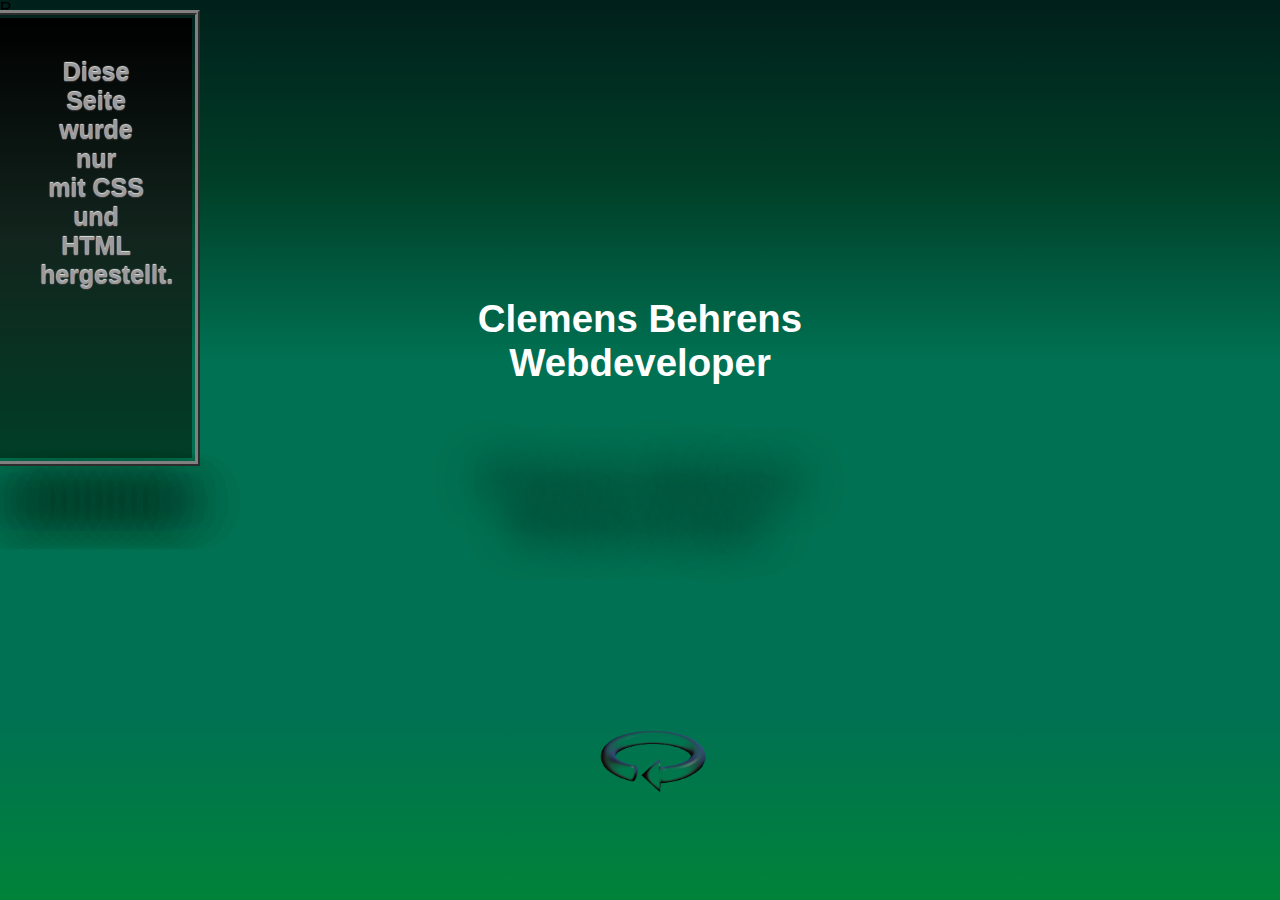
==== rotatingMenu/index.html @ 8ec3f5b6 "Initial project version" ====
<!DOCTYPE html>
<html lang="en">

<head>
    <meta charset="UTF-8">
    <meta name="viewport" content="width=device-width, initial-scale=1.0">
    <meta http-equiv="X-UA-Compatible" content="ie=edge">
    <title>ClemensIntro</title>
    <link rel="stylesheet" href="./css/rotating menu style.css">
</head>

<body>
    <div class="cbcontainer">
        <div class="directionR">R</div>
        <div class="directionL"></div>
        <div class="move1">
            <a href="./main.html" >
            <div>
              <h2>Diese<br>Seite<br>wurde nur<br>mit CSS<br>und HTML<br>hergestellt.


                </h2>
            </div>

            <div class="shadowbox">

                <h1>oo0000000000000oo</h1>
            </div>

        </div>

        <div class="move2">
            <a href="./main.html" >
            <div>
                <h2>Unmöglich<br>bedeutet:<br><br>finde<br>einen Weg<br>es möglich<br>zu machen!
                    
                </h2>
            </div>
            <div class="shadowbox">

                <h1>oo0000000000000oo</h1>
            </div>

        </div>
        <div class="move3">
                <a href="./main.html" >
            <div >
                <h2>Klicken Sie<br>eine der<br>Tafeln,<br><br>und<br>erfahren<br>Sie mehr.

                </h2>
            </div>
            <div class="shadowbox">

                <h1>oo0000000000000oo</h1>
            </div>

        </div>

        <div class="picInMiddle">
            <h1>Clemens Behrens<br>
           Webdeveloper
            </h1>
        </div>

    </div>
</body>

</html>
---- rotatingMenu/css/rotating menu style.css ----
*{
  padding: 0;
  margin:0;
}
.cbcontainer{z-index: 1;
font-family: 'Gill Sans', 'Gill Sans MT', Calibri, 'Trebuchet MS', sans-serif;
  position: relative;
    width: 100vw;
    height: 100vh;
  /* background-image: url("../assets/curve4.png");*/
    background-size: 100%;

    background-image: linear-gradient(rgb(0, 32, 27), rgb(0, 62, 39),rgb(0, 113, 82),rgb(0, 113, 82)
    ,rgb(0, 113, 82),rgb(0, 131, 57));
}

.picInMiddle{
  text-align: center;
  color: white;
  position: absolute;
  z-index:5;
  width:35vw;
  height:45vh;
  top:25vh;
  right: 32.5vw;
/* 
  border-style: solid;
border-radius: 30%;
background-image: radial-gradient(blue, rgba(0, 0, 0, 0), rgba(0, 0, 0, 0));
background-image: linear-gradient(rgb(0, 0, 0), rgb(18, 36, 29), rgb(0, 62, 39));
 background-color: azure;
 outline: thick ridge grey;
outline-offset: 5px; */

}

.picInMiddle h1{
  margin-top:8vh;
  font-size: 3vw;
  text-shadow: 0px 160px 40px rgba(0, 0, 0, 0.753);
}

/*moving divs section here*/

.move1{
  
/*position data*/
z-index: 10;
position: absolute;
width: 15vw;
height: 45vh;

/*animation*/    
    animation-name: slideLeft;
     animation-iteration-count: infinite;
    animation-duration: 10s;
    animation-timing-function: linear;
   animation-fill-mode: both;
   animation-play-state: paused;}

.move1 div:first-child{
  /*the look*/
 bottom: 50vh;
  padding: 40px;
  height: 40vh;
  color: rgb(155, 155, 155);
 /* text-shadow: -1px 2px red;*/
 text-shadow:0px -1px 1px rgb(233, 233, 233), 0px 1px 1px rgb(56, 56, 56) ;
  text-align: center;
  font-size: 1.3vw;
  border: 0px solid red;
/* border-radius: 10px;*/
 outline: thick ridge grey;
outline-offset: 3px;   
/*background-color: rgb(255, 230, 0);*/
background-image: linear-gradient(rgb(0, 0, 0), rgb(18, 36, 29), rgb(0, 62, 39));
}
.move2{
/*position data*/
z-index: 3;
position: absolute;
width: 15vw;
height: 45vh;

/*animation*/    
    animation-name: slideLeft1;
     animation-iteration-count: infinite;
    animation-duration: 10s;
    animation-timing-function: linear;
   animation-fill-mode: both;
   animation-play-state: paused;}
   
   .move2 div:first-child{
  /*the look*/
  padding: 40px;
height: 40vh;
  color: rgb(155, 155, 155);
 text-shadow:0px -1px 1px rgb(233, 233, 233), 0px 1px 1px rgb(56, 56, 56) ;
  text-align: center;
  font-size: 1.3vw;
  border: 0px solid red;
 outline: thick ridge grey;
outline-offset: 3px;   
background-image: linear-gradient(rgb(0, 0, 0), rgb(18, 36, 29), rgb(0, 62, 39));
}

.move3{
  
  /*position data*/
z-index: 3;
position: absolute;
width: 15vw;
height: 45vh;

/*animation*/    
    animation-name: slideLeft2;
     animation-iteration-count: infinite;
    animation-duration: 10s;
    animation-timing-function: linear;
   animation-fill-mode: both;
   animation-play-state: paused;
}

a{   text-decoration: none;} 

.move3 div:first-child{
   /*the look*/
   padding: 40px;
   height: 40vh;
   color: rgb(155, 155, 155);
   text-shadow:0px -1px 1px rgb(233, 233, 233), 0px 1px 1px rgb(56, 56, 56) ;
    text-align: center;
 
  font-size: 1.3vw;
   border: 0px solid red;
  outline: thick ridge grey;
outline-offset: 3px;   
background-image: linear-gradient(rgb(0, 0, 0), rgb(18, 36, 29), rgb(0, 62, 39));
}

.shadowbox{/*z-index: 3;*/
 text-align: center;
 font-size:.8vw;
pointer-events: none;
bottom: 30vh;
height: 5vh;
/*background-color: blue;*/
/*box-shadow: 0px 30px 30px rgb(0, 0, 0);*/
color: rgba(0, 0, 255, 0);
text-shadow: 0px 30px 20px rgb(0, 0, 0);
text-shadow: 0px 30px 35px rgb(0, 0, 0);
text-shadow: 0px 30px 40px rgb(0, 0, 0);
text-shadow: 0px 30px 45px rgb(0, 0, 0);

}

/*this starts the animation*/
.directionL:hover~.move1{ 
 animation-play-state: running;
}
.directionL:hover~.move2{ 
  animation-play-state: running;
 }
 .directionL:hover~.move3{ 
  animation-play-state: running;
 }

/*this div works as a controlbutton (hover over key)*/
.directionL{ 
    position: absolute;
    bottom: 10vh;
    left: 46vw;
    
    width: 10vw;
    height: 10vh;
    background-image: url("../assets/arrow1a.png");
    background-size: contain;
    background-repeat: no-repeat;
  }
   

           


@keyframes slideLeft{
  /*right up*/
  0% {right: 42.5vw;
      top: 29.3vh;
      transform: scale(1);
      z-index: 10;
  }
  2.04% {right: 45.5vw;
    top: 29.3vh;
   transform: scale(1);
   }
4.08% {right: 48.7vw;
  top: 29.1vh;
  transform: scale(.99);
}
6.12% {right: 51.8vw;
  top: 28.9vh;
  transform: scale(.99);
}
8.16% {right: 55.1vw;
  top: 28.6vh;
  transform: scale(.98);
}
  10.2% {right: 58.4vw;
  
    top: 28.1vh;
    transform: scale(.98);
}
  12.24%{right: 61.8vw;
    top: 27.4vh;
    transform: scale(.97);
  }
  14.28% {right: 65.1vw;
    top: 26.7vh;
    transform: scale(.96);
}
16.32% {right: 68.1vw;
  top: 25.5vh;
  transform: scale(.94);
}

     18.36% {right: 70.6vw;
    top: 24.1vh;
    transform: scale(.9);
    }

 20.4% {right: 72.1vw;
      top: 22.4vh;
      transform: scale(.86);
      z-index: 10;
    /*  background-color: aquamarine;*/
  }
  
  22.44% {right: 72.3vw;
    top:20.7vh;
    transform: scale(.84);
    z-index:3;
}
24.48% {right: 71.7vw;
  top: 18.9vh;/*2.6*/
  transform: scale(.83);
}
26.52% {right: 70.2vw;
  top:17.3vh ;/*1.9*/
  transform: scale(.82);
}
28.56% {right: 68vw;
  top: 15.9vh;/*1.5*/
  transform: scale(.82);
}
  30.6% {right: 65.3vw;
  
    top: 14.7vh;/*2*/
    transform: scale(.81);
}
  32.64%{right: 62.2vw;
    top: 13.8vh;/*1.8*/
    transform: scale(.81);
  }
  34.68% {right: 59.3vw;
    top: 13.1vh;/*1.6*/
    transform: scale(.80);
}
36.72% {right: 56.4vw;
  top: 12.8vh;/*1.5*/
  transform: scale(.80);
}
38.76% {right: 53.8vw;
  top: 12.4vh;
  transform: scale(.80);
}
40.8%{right: 51.2vw;
  top: 12.2vh;
  transform: scale(.81);
} 
42.84% {right: 49vw;
  
  top: 12.1vh;
  transform: scale(.81);
}
44.88% {right: 46.7vw;
  top: 12vh;
  transform: scale(.82);
}
46.92% {right: 44.6vw;
  top: 11.8vh;
  transform: scale(.82);
}

48.96% {right: 42.5vw;
  top: 11.8vh;
  transform: scale(.83);
}
51% {right: 40.4vw;
  top: 11.8vh;
  transform: scale(.83);
}
53.04% {right: 38.3vw;
  top: 11.8vh;
  transform: scale(.82);
}
55.08% {right: 36vw;
  top: 12vh;
  transform: scale(.82);
}
57.12% {right: 33.8vw;
  
  top: 12.1vh;
  transform: scale(.81);
}
59.16%{right: 31.2vw;
  top: 12.2vh;
  transform: scale(.81);
} 
61.2% {right: 28.6vw;
  top: 12.4vh;
  transform: scale(.80);
 /* z-index:3;*/
}
63.24% {right: 25.7vw;
  top: 12.8vh;/*1.5*/
  transform: scale(.80);
 /* z-index: 10;*/
}
65.28% {right: 22.8vw;
  top: 13.1vh;/*1.6*/
  transform: scale(.80);
}
67.32%{right: 19.7vw;
  top: 13.8vh;/*1.8*/
  transform: scale(.81);
  z-index: 3;
}
69.36% {right: 17vw;
  
  top: 14.7vh;/*2*/
  transform: scale(.81);
  z-index: 10;
}
71.4% {right: 14.8vw;
  top: 15.9vh;/*1.5*/
  transform: scale(.82);
}
73.44% {right: 13.3vw;
  top:17.3vh ;/*1.9*/
  transform: scale(.82);
}
75.48% {right: 12.7vw;
  top: 18.9vh;/*2.6*/
  transform: scale(.83);
}
77.52% {right: 12.9vw;
  top:20.7vh;
  transform: scale(.84);
  z-index:10;
}
79.56% {right: 14.4vw;
  top: 22.4vh;
  transform: scale(.86);
 /* background-color: aquamarine;*/
}

81.6% {right: 16.9vw;
  top: 24.1vh;
  transform: scale(.9);
  }
  83.64% {right: 19.9vw;
    top: 25.5vh;
    transform: scale(.94);
  }
  85.68% {right: 23.2vw;
    top: 26.7vh;
    transform: scale(.96);
}
87.72%{right: 26.6vw;
  top: 27.4vh;
  transform: scale(.97);
}
89.76% {right: 29.9vw;
  
  top: 28.1vh;
  transform: scale(.98);
}
91.8% {right: 33.2vw;
  top: 28.6vh;
  transform: scale(.98);
}
93.84% {right: 36.3vw;
  top: 28.9vh;
  transform: scale(.99);
}
95.88% {right: 39.5vw;
  top: 29.1vh;
  transform: scale(.99);
}
97.92% {right: 41.5vw;
  top: 29.3vh;
  transform: scale(1);
}
100% {right: 42.5vw;
  top: 29.3vh;
  transform: scale(1);
}

}

@keyframes slideLeft1{
  0% {right: 17vw;

    top: 14.7vh;/*2*/
    transform: scale(.81);
    }
    2.04% {right: 14.8vw;
    top: 15.9vh;/*1.5*/
    transform: scale(.82);
    }
    4.08% {right: 13.3vw;
    top:17.3vh ;/*1.9*/
    transform: scale(.82);
    }
    6.12% {right: 12.7vw;
    top: 18.9vh;/*2.6*/
    transform: scale(.83);
    }
    8.16% {right: 12.9vw;
    top:20.7vh;
    transform: scale(.84);
    z-index:10;
    }
    10.2% {right: 14.4vw;
    top: 22.4vh;
    transform: scale(.86);
   /* background-color: aquamarine;*/
    }
    
    12.24% {right: 16.9vw;
    top: 24.1vh;
    transform: scale(.9);
    }
    14.28% {right: 19.9vw;
      top: 25.5vh;
      transform: scale(.94);
    }
    16.32% {right: 23.2vw;
      top: 26.7vh;
      transform: scale(.96);
    }
    18.36%{right: 26.6vw;
    top: 27.4vh;
    transform: scale(.97);
    }
    20.4% {right: 29.9vw;
    
    top: 28.1vh;
    transform: scale(.98);
    }
    22.44% {right: 33.2vw;
    top: 28.6vh;
    transform: scale(.98);
    }
    24.48% {right: 36.3vw;
    top: 28.9vh;
    transform: scale(.99);
    }
    26.52% {right: 39.5vw;
    top: 29.1vh;
    transform: scale(.99);
    }
    28.56% {right: 41.5vw;
    top: 29.3vh;
    transform: scale(1);
    }
    30.6% {right: 42.5vw;
    top: 29.3vh;
    transform: scale(1);
    }
    /*animation split*/
  32.64% {right: 44vw;
    top: 29.3vh;
    transform: scale(1);
    z-index: 10;
}
34.68% {right: 45.5vw;
  top: 29.3vh;
  transform: scale(1);
}
36.72% {right: 48.7vw;
top: 29.1vh;
transform: scale(.99);
}
38.76% {right: 51.8vw;
top: 28.9vh;
transform: scale(.99);
}
40.8% {right: 55.1vw;
top: 28.6vh;
transform: scale(.98);
}
42.84% {right: 58.4vw;

  top: 28.1vh;
  transform: scale(.98);
}
44.88%{right: 61.8vw;
  top: 27.4vh;
  transform: scale(.97);
}
46.92% {right: 65.1vw;
  top: 26.7vh;
  transform: scale(.96);
}
48.96% {right: 68.1vw;
top: 25.5vh;
transform: scale(.94);
}

  51% {right: 70.6vw;
  top: 24.1vh;
  transform: scale(.9);
  }

53.04% {right: 72.1vw;
    top: 22.4vh;
    transform: scale(.86);
  /*  background-color: aquamarine;*/
}

55.08% {right: 72.3vw;
  top:20.7vh;
  transform: scale(.84);
  z-index:3;
}
57.12% {right: 71.7vw;
top: 18.9vh;/*2.6*/
transform: scale(.83);
}
59.16% {right: 70.2vw;
top:17.3vh ;/*1.9*/
transform: scale(.82);
}
61.2% {right: 68vw;
top: 15.9vh;/*1.5*/
transform: scale(.82);
}
63.24% {right: 65.3vw;

  top: 14.7vh;/*2*/
  transform: scale(.81);
}
65.28%{right: 62.2vw;
  top: 13.8vh;/*1.8*/
  transform: scale(.81);
}
67.32% {right: 59.3vw;
  top: 13.1vh;/*1.6*/
  transform: scale(.80);
}
69.36% {right: 56.4vw;
top: 12.8vh;/*1.5*/
transform: scale(.80);
}
71.4% {right: 53.8vw;
top: 12.4vh;
transform: scale(.80);
}
73.44%{right: 51.2vw;
top: 12.2vh;
transform: scale(.81);
} 
75.48% {right: 49vw;

top: 12.1vh;
transform: scale(.81);
}
77.52% {right: 46.7vw;
top: 12vh;
transform: scale(.82);
}
79.06% {right: 44.6vw;
top: 11.8vh;
transform: scale(.82);
}

81.1% {right: 42.5vw;
top: 11.8vh;
transform: scale(.83);
}
83.14% {right: 40.4vw;
top: 11.8vh;
transform: scale(.83);
}
85.18% {right: 38.3vw;
top: 11.8vh;
transform: scale(.82);
}
87.22% {right: 36vw;
top: 12vh;
transform: scale(.82);
}
89.26% {right: 33.8vw;

top: 12.1vh;
transform: scale(.81);
}
91.3%{right: 31.2vw;
top: 12.2vh;
transform: scale(.81);
} 
93.34% {right: 28.6vw;
top: 12.4vh;
transform: scale(.80);
z-index:3;
}
95.38% {right: 25.7vw;
top: 12.8vh;/*1.5*/
transform: scale(.80);
}
97.02% {right: 22.8vw;
top: 13.1vh;/*1.6*/
transform: scale(.80);
}
/*100%{right: 19.7vw;
top: 3.8vh;
transform: scale(.81);
}*/
100% {right: 17vw;

  top: 14.7vh;/*2*/
  transform: scale(.81);
  }

}

@keyframes slideLeft2{
   /*right up*/
   65.28% {right: 42.5vw;
    top: 29.3vh;
    transform: scale(1);
    z-index: 10;
}
67.32% {right: 45.5vw;
  top: 29.3vh;
  transform: scale(1);
}
69.36% {right: 48.7vw;
top: 29.1vh;
transform: scale(.99);
}
71.4% {right: 51.8vw;
top: 28.9vh;
transform: scale(.99);
}
73.44% {right: 55.1vw;
top: 28.6vh;
transform: scale(.98);
}
75.48% {right: 58.4vw;

  top: 28.1vh;
  transform: scale(.98);
}
77.52%{right: 61.8vw;
  top: 27.4vh;
  transform: scale(.97);
}
79.56% {right: 65.1vw;
  top: 26.7vh;
  transform: scale(.96);
}
81.6% {right: 68.1vw;
top: 25.5vh;
transform: scale(.94);
}

   83.64% {right: 70.6vw;
  top: 24.1vh;
  transform: scale(.9);
  }

  85.68% {right: 72.1vw;
    top: 22.4vh;
    transform: scale(.86);
  /*  background-color: aquamarine;*/
}

87.72% {right: 72.3vw;
  top:20.7vh;
  transform: scale(.84);
  z-index:3;
}
89.76% {right: 71.7vw;
top: 18.9vh;/*2.6*/
transform: scale(.83);
}
91.8% {right: 70.2vw;
top:17.3vh ;/*1.9*/
transform: scale(.82);
}
93.5% {right: 68vw;
top: 15.9vh;/*1.5*/
transform: scale(.82);
}
95% {right: 65.3vw;

  top: 14.7vh;/*2*/
  transform: scale(.81);
}
96.5%{right: 62.2vw;
  top: 13.8vh;/*1.8*/
  transform: scale(.81);
}
98% {right: 59.3vw;
  top: 13.1vh;/*1.6*/
  transform: scale(.80);
}
100% {right: 56.4vw;
  top: 12.8vh;/*1.5*/
  transform: scale(.80);
  }
0% {right: 56.4vw;
top: 12.8vh;/*1.5*/
transform: scale(.80);
}
2.04% {right: 53.8vw;
top: 12.4vh;
transform: scale(.80);
}
4.08%{right: 51.2vw;
top: 12.2vh;
transform: scale(.81);
} 
6.12% {right: 49vw;

top: 12.1vh;
transform: scale(.81);
}
8.16% {right: 46.7vw;
top: 12vh;
transform: scale(.82);
}
10.2% {right: 44.6vw;
top: 11.8vh;
transform: scale(.82);
}

12.24% {right: 42.5vw;
top: 11.8vh;
transform: scale(.83);
}
14.28% {right: 40.4vw;
top: 11.8vh;
transform: scale(.83);
}
16.32% {right: 38.3vw;
top: 11.8vh;
transform: scale(.82);
}
18.36% {right: 36vw;
top: 12vh;
transform: scale(.82);
}
20.4% {right: 33.8vw;

top: 12.1vh;
transform: scale(.81);
}
22.44%{right: 31.2vw;
top: 12.2vh;
transform: scale(.81);
} 
26.52% {right: 28.6vw;
top: 12.4vh;
transform: scale(.80);
z-index:3;
}
28.56% {right: 25.7vw;
top: 12.8vh;/*1.5*/
transform: scale(.80);
}
30.6% {right: 22.8vw;
top: 13.1vh;/*1.6*/
transform: scale(.80);
}
32.64%{right: 19.7vw;
top: 13.8vh;/*1.8*/
transform: scale(.81);
}
34.68% {right: 17vw;

top: 14.7vh;/*2*/
transform: scale(.81);
}
36.72% {right: 14.8vw;
top: 15.9vh;/*1.5*/
transform: scale(.82);
}
38.76% {right: 13.3vw;
top:17.3vh ;/*1.9*/
transform: scale(.82);
}
40.8% {right: 12.7vw;
top: 18.9vh;/*2.6*/
transform: scale(.83);
}
42.84% {right: 12.9vw;
top:20.7vh;
transform: scale(.84);
z-index:10;
}
44.88% {right: 14.4vw;
top: 22.4vh;
transform: scale(.86);
/* background-color: aquamarine;*/
}

46.92% {right: 16.9vw;
top: 24.1vh;
transform: scale(.9);
}
48.96% {right: 19.9vw;
  top: 25.5vh;
  transform: scale(.94);
}
51% {right: 23.2vw;
  top: 26.7vh;
  transform: scale(.96);
}
53.04%{right: 26.6vw;
top: 27.4vh;
transform: scale(.97);
}
55.08% {right: 29.9vw;

top: 28.1vh;
transform: scale(.98);
}
57.12% {right: 33.2vw;
top: 28.6vh;
transform: scale(.98);
}
59.16% {right: 36.3vw;
top: 28.9vh;
transform: scale(.99);
}
61.2% {right: 39.5vw;
top: 29.1vh;
transform: scale(.99);
}
63.24% {right: 41.5vw;
top: 29.3vh;
transform: scale(1);
}
/*65.28% {right: 42.5vw;
top: 19.3vh;
transform: scale(1);
}*/


}

@media only screen and (max-width: 768px) {

  .move1{
  
    /*position data*/
    height: 25vh;
    
  } 
    
    .move1 div:first-child{
      /*the look*/
     bottom: 50vh;
      padding: 20px;
      font-size: 1.8vw;
    }
    .move2{
    /*position data*/
    height: 25vh;
    }
       
       .move2 div:first-child{
      /*the look*/
      padding: 20px;
      font-size: 1.6vw;
    }
    
    .move3{
      
      /*position data*/
    height: 25vh;
    
    }
    .move3 div:first-child{
       /*the look*/
       padding: 20px;
      font-size: 1.6vw;
    }
    

}

@media only screen and (max-width: 375px) {

  .move1{
  
    /*position data*/
    height: 25vh;
    
  } 
    
    .move1 div:first-child{
      /*the look*/
     bottom: 50vh;
      padding: 10px;
      font-size: 1.8vw;
    }
    .move2{
    /*position data*/
    height: 25vh;
    }
       
       .move2 div:first-child{
      /*the look*/
      padding: 10px;
      font-size: 1.6vw;
    }
    
    .move3{
      
      /*position data*/
    height: 25vh;
    
    }
    .move3 div:first-child{
       /*the look*/
       padding: 10px;
      font-size: 1.6vw;
    }
    

}
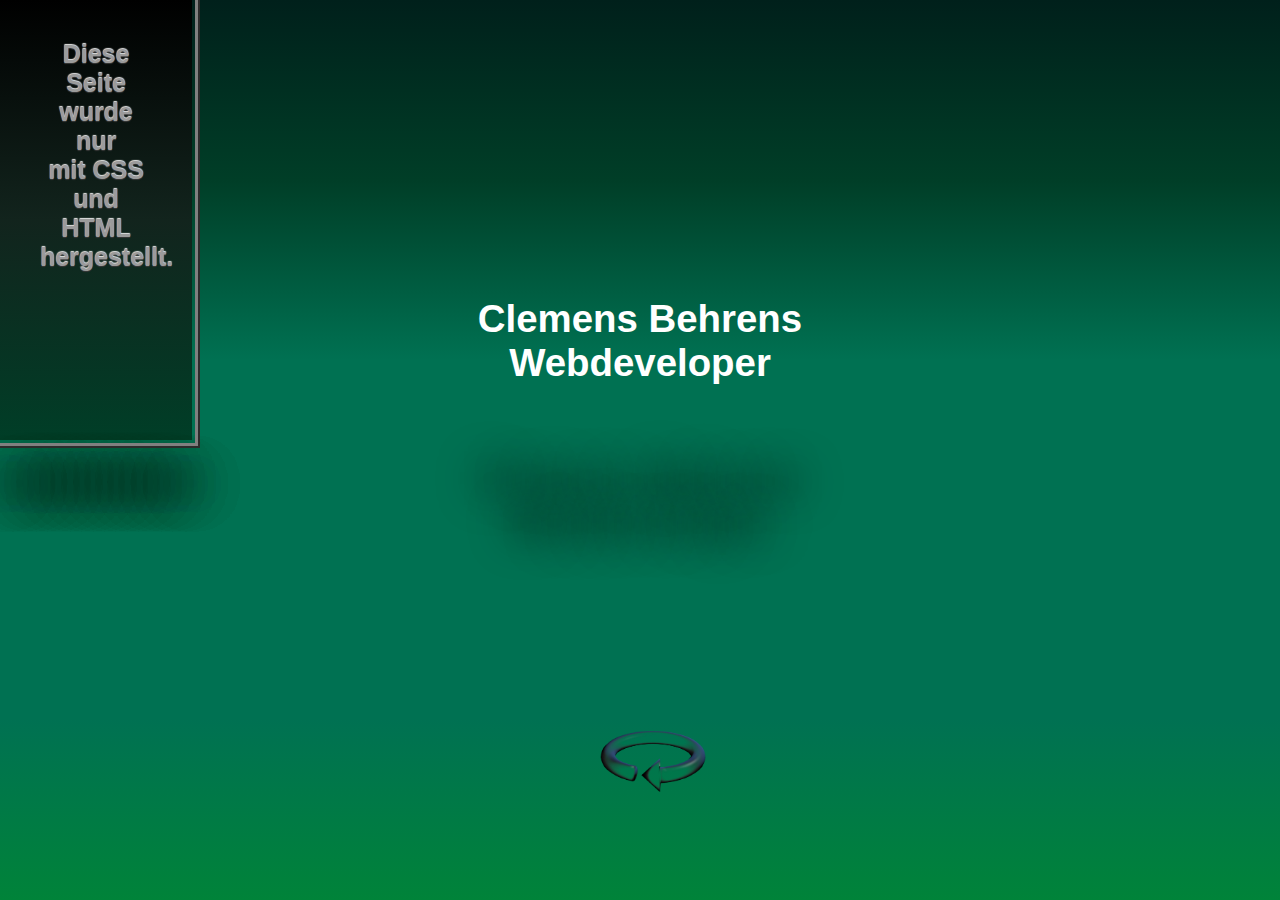
==== commit df2ab7ea: "add: centralcmp" ====
--- a/rotatingMenu/index.html
+++ b/rotatingMenu/index.html
@@ -7,14 +7,15 @@
     <meta http-equiv="X-UA-Compatible" content="ie=edge">
     <title>ClemensIntro</title>
     <link rel="stylesheet" href="./css/rotating menu style.css">
+    <link rel="stylesheet" href="./css/style.css">
 </head>
 
 <body>
     <div class="cbcontainer">
-        <div class="directionR">R</div>
+        <div class="directionR"></div>
         <div class="directionL"></div>
         <div class="move1">
-            <a href="./main.html" >
+            <a href="./components/central/central.html" >
             <div>
               <h2>Diese<br>Seite<br>wurde nur<br>mit CSS<br>und HTML<br>hergestellt.
 
@@ -30,8 +31,8 @@
         </div>
 
         <div class="move2">
-            <a href="./main.html" >
-            <div>
+            <a href="./components/central/central.html" >
+                <div>
                 <h2>Unmöglich<br>bedeutet:<br><br>finde<br>einen Weg<br>es möglich<br>zu machen!
                     
                 </h2>
@@ -43,8 +44,8 @@
 
         </div>
         <div class="move3">
-                <a href="./main.html" >
-            <div >
+            <a href="./components/central/central.html" >
+                <div >
                 <h2>Klicken Sie<br>eine der<br>Tafeln,<br><br>und<br>erfahren<br>Sie mehr.
 
                 </h2>
--- a/rotatingMenu/css/style.css
+++ b/rotatingMenu/css/style.css
@@ -0,0 +1,32 @@
+body{
+    /* background-color:#102227;
+    background-image:-o-radial-gradient(left top,circle 100vw,rgba(0,136,160,.5) 0,rgba(0,136,160,0) 100%),-o-radial-gradient(right center,circle 100vw,rgba(247,105,6,.25) 0,rgba(247,105,6,0) 100%),-o-radial-gradient(left center,circle 100vw,rgba(28,222,126,.2) 0,rgba(28,222,126,0) 100%),-o-radial-gradient(right center,circle 100vw,rgba(0,136,160,.5) 0,rgba(0,136,160,0) 100%),-o-radial-gradient(left center,circle 100vw,rgba(28,222,126,.2) 0,rgba(28,222,126,0) 100%),-o-radial-gradient(right center,circle 100vw,rgba(247,105,6,.25) 0,rgba(247,105,6,0) 100%),-o-radial-gradient(left center,circle 100vw,rgba(28,222,126,.2) 0,rgba(28,222,126,0) 100%),-o-radial-gradient(right center,circle 100vw,rgba(0,136,160,.4) 0,rgba(0,136,160,0) 100%),-o-radial-gradient(left center,circle 100vw,rgba(28,222,126,.2) 0,rgba(28,222,126,0) 100%),-o-radial-gradient(right center,circle 100vw,rgba(247,105,6,.25) 0,rgba(247,105,6,0) 100%),-o-radial-gradient(left center,circle 100vw,rgba(28,222,126,.2) 0,rgba(28,222,126,0) 100%),-o-radial-gradient(right center,circle 100vw,rgba(0,136,160,.5) 0,rgba(0,136,160,0) 100%),-o-radial-gradient(left center,circle 100vw,rgba(28,222,126,.2) 0,rgba(28,222,126,0) 100%),-o-radial-gradient(right center,circle 100vw,rgba(247,105,6,.25) 0,rgba(247,105,6,0) 100%),-o-radial-gradient(left center,circle 100vw,rgba(28,222,126,.2) 0,rgba(28,222,126,0) 100%),-o-radial-gradient(right center,circle 100vw,rgba(0,136,160,.4) 0,rgba(0,136,160,0) 100%),-o-radial-gradient(left center,circle 100vw,rgba(28,222,126,.2) 0,rgba(28,222,126,0) 100%),-o-radial-gradient(right center,circle 100vw,rgba(247,105,6,.25) 0,rgba(247,105,6,0) 100%),-o-radial-gradient(left center,circle 100vw,rgba(28,222,126,.2) 0,rgba(28,222,126,0) 100%),-o-radial-gradient(right center,circle 100vw,rgba(0,136,160,.5) 0,rgba(0,136,160,0) 100%),-o-radial-gradient(left center,circle 100vw,rgba(28,222,126,.2) 0,rgba(28,222,126,0) 100%),-o-radial-gradient(right center,circle 100vw,rgba(247,105,6,.25) 0,rgba(247,105,6,0) 100%),-o-radial-gradient(left center,circle 100vw,rgba(28,222,126,.2) 0,rgba(28,222,126,0) 100%),-o-radial-gradient(right center,circle 100vw,rgba(0,136,160,.4) 0,rgba(0,136,160,0) 100%),-o-radial-gradient(left center,circle 100vw,rgba(28,222,126,.2) 0,rgba(28,222,126,0) 100%),-o-radial-gradient(right center,circle 100vw,rgba(247,105,6,.25) 0,rgba(247,105,6,0) 100%),-o-radial-gradient(left center,circle 100vw,rgba(28,222,126,.2) 0,rgba(28,222,126,0) 100%),-o-radial-gradient(right center,circle 100vw,rgba(0,136,160,.4) 0,rgba(0,136,160,0) 100%);
+    background-image:radial-gradient(circle 100vw at left top,rgba(0,136,160,.5) 0,rgba(0,136,160,0) 100%),radial-gradient(circle 100vw at right center,rgba(247,105,6,.25) 0,rgba(247,105,6,0) 100%),radial-gradient(circle 100vw at left center,rgba(28,222,126,.2) 0,rgba(28,222,126,0) 100%),radial-gradient(circle 100vw at right center,rgba(0,136,160,.5) 0,rgba(0,136,160,0) 100%),radial-gradient(circle 100vw at left center,rgba(28,222,126,.2) 0,rgba(28,222,126,0) 100%),radial-gradient(circle 100vw at right center,rgba(247,105,6,.25) 0,rgba(247,105,6,0) 100%),radial-gradient(circle 100vw at left center,rgba(28,222,126,.2) 0,rgba(28,222,126,0) 100%),radial-gradient(circle 100vw at right center,rgba(0,136,160,.4) 0,rgba(0,136,160,0) 100%),radial-gradient(circle 100vw at left center,rgba(28,222,126,.2) 0,rgba(28,222,126,0) 100%),radial-gradient(circle 100vw at right center,rgba(247,105,6,.25) 0,rgba(247,105,6,0) 100%),radial-gradient(circle 100vw at left center,rgba(28,222,126,.2) 0,rgba(28,222,126,0) 100%),radial-gradient(circle 100vw at right center,rgba(0,136,160,.5) 0,rgba(0,136,160,0) 100%),radial-gradient(circle 100vw at left center,rgba(28,222,126,.2) 0,rgba(28,222,126,0) 100%),radial-gradient(circle 100vw at right center,rgba(247,105,6,.25) 0,rgba(247,105,6,0) 100%),radial-gradient(circle 100vw at left center,rgba(28,222,126,.2) 0,rgba(28,222,126,0) 100%),radial-gradient(circle 100vw at right center,rgba(0,136,160,.4) 0,rgba(0,136,160,0) 100%),radial-gradient(circle 100vw at left center,rgba(28,222,126,.2) 0,rgba(28,222,126,0) 100%),radial-gradient(circle 100vw at right center,rgba(247,105,6,.25) 0,rgba(247,105,6,0) 100%),radial-gradient(circle 100vw at left center,rgba(28,222,126,.2) 0,rgba(28,222,126,0) 100%),radial-gradient(circle 100vw at right center,rgba(0,136,160,.5) 0,rgba(0,136,160,0) 100%),radial-gradient(circle 100vw at left center,rgba(28,222,126,.2) 0,rgba(28,222,126,0) 100%),radial-gradient(circle 100vw at right center,rgba(247,105,6,.25) 0,rgba(247,105,6,0) 100%),radial-gradient(circle 100vw at left center,rgba(28,222,126,.2) 0,rgba(28,222,126,0) 100%),radial-gradient(circle 100vw at right center,rgba(0,136,160,.4) 0,rgba(0,136,160,0) 100%),radial-gradient(circle 100vw at left center,rgba(28,222,126,.2) 0,rgba(28,222,126,0) 100%),radial-gradient(circle 100vw at right center,rgba(247,105,6,.25) 0,rgba(247,105,6,0) 100%),radial-gradient(circle 100vw at left center,rgba(28,222,126,.2) 0,rgba(28,222,126,0) 100%),radial-gradient(circle 100vw at right center,rgba(0,136,160,.4) 0,rgba(0,136,160,0) 100%);
+    background-size:100vw 100vw,100vw 200vw,100vw 200vw,100vw 200vw,100vw 200vw,100vw 200vw,100vw 200vw,100vw 200vw,100vw 200vw,100vw 200vw,100vw 200vw,100vw 200vw,100vw 200vw,100vw 200vw,100vw 200vw,100vw 200vw,100vw 200vw,100vw 200vw,100vw 200vw,100vw 200vw,100vw 200vw,100vw 200vw,100vw 200vw,100vw 200vw,100vw 200vw,100vw 200vw,100vw 200vw,100vw 200vw;
+    background-position:0 0,100% 0,top 100vh left,top 200vh right,top 300vh left,top 400vh right,top 500vh left,top 600vh right,top 700vh left,top 800vh right,top 900vh left,top 1000vh right,top 1100vh left,top 1200vh right,top 1300vh left,top 1400vh right,top 1500vh left,top 1600vh right,top 1700vh left,top 1800vh right,top 1900vh left,top 2000vh right,top 2100vh left,top 2200vh right,top 2300vh left,top 2400vh right,top 2500vh left,top 2600vh right;
+    background-repeat:no-repeat; */
+    }
+
+    .centralMain{
+        width: 80vw;height:80vh;
+        background-color: rgb(171, 229, 233);
+        margin:auto;
+        padding: 2%;
+        
+    }    
+    .centralMain article{
+        position: relative;
+        width: 50vw;height:80%;
+        float: left;    
+    } 
+
+             .centralMain picture{
+                 
+                 position: relative;
+                 float:left;
+        width: 30vw;height:80em;
+        background-image: url('../assets/bigFace.png');
+        /* background-position-x: 70%;*/
+        background-size: contain; 
+        background-repeat: no-repeat;
+    }